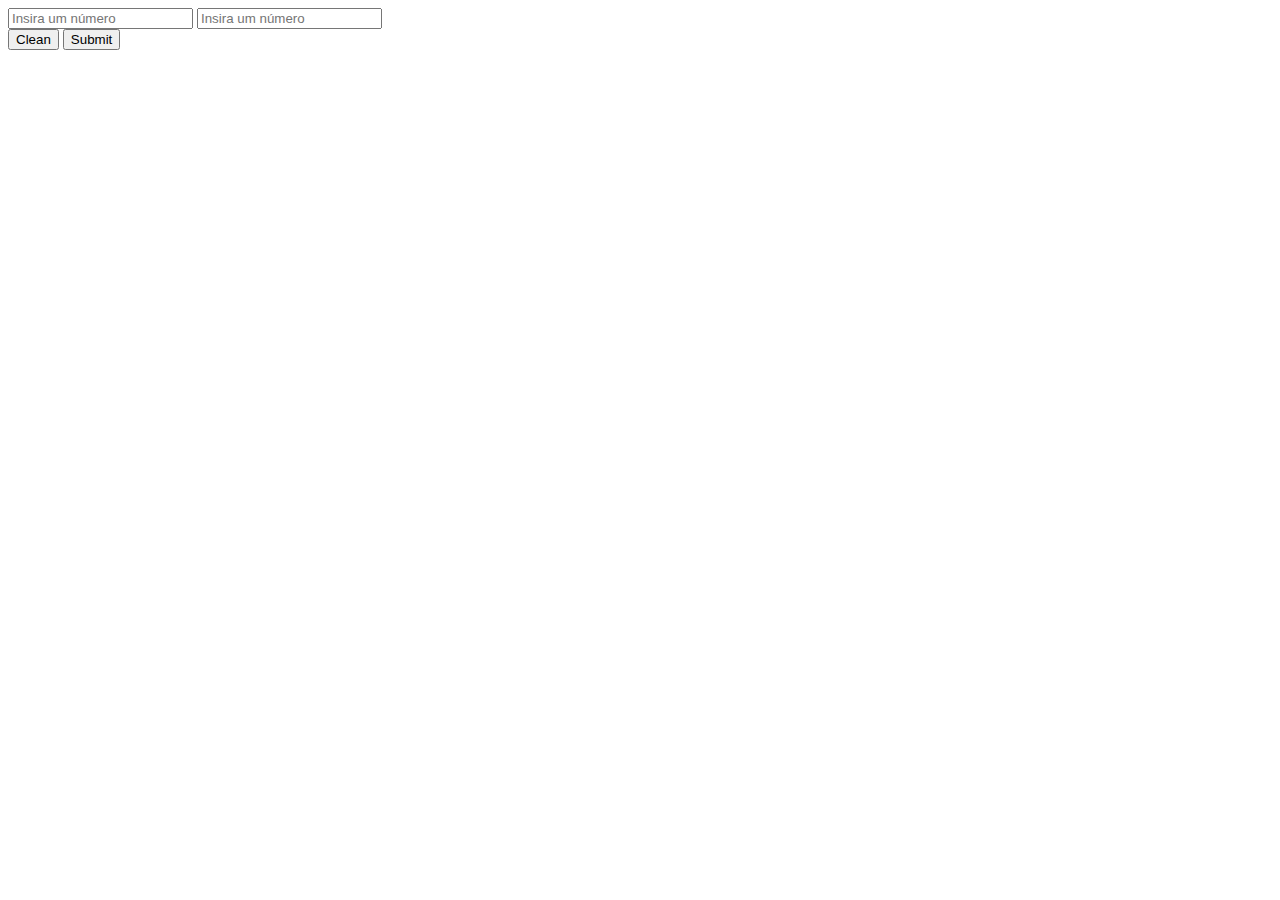
==== Mar_05/index.html @ a01b1c54 "aa" ====
<!DOCTYPE html>
<html lang="en">
<head>
    <meta charset="UTF-8">
    <meta http-equiv="X-UA-Compatible" content="IE=edge">
    <meta name="viewport" content="width=device-width, initial-scale=1.0">
    <title>Calc </title>
    <script src="JS/js.js"></script>
</head>
<body>
    <div class="princ">
        <input type="text" placeholder="Insira um número" class="a1" id="num1">
        <input type="text" placeholder="Insira um número" class="a1" id="num2"><br>
        <input type="button" value="Clean">
        <input type="button" value="Submit" onclick="calc()">
    </div>
    <div class="rest" id="rests">

    </div>
</body>
</html>
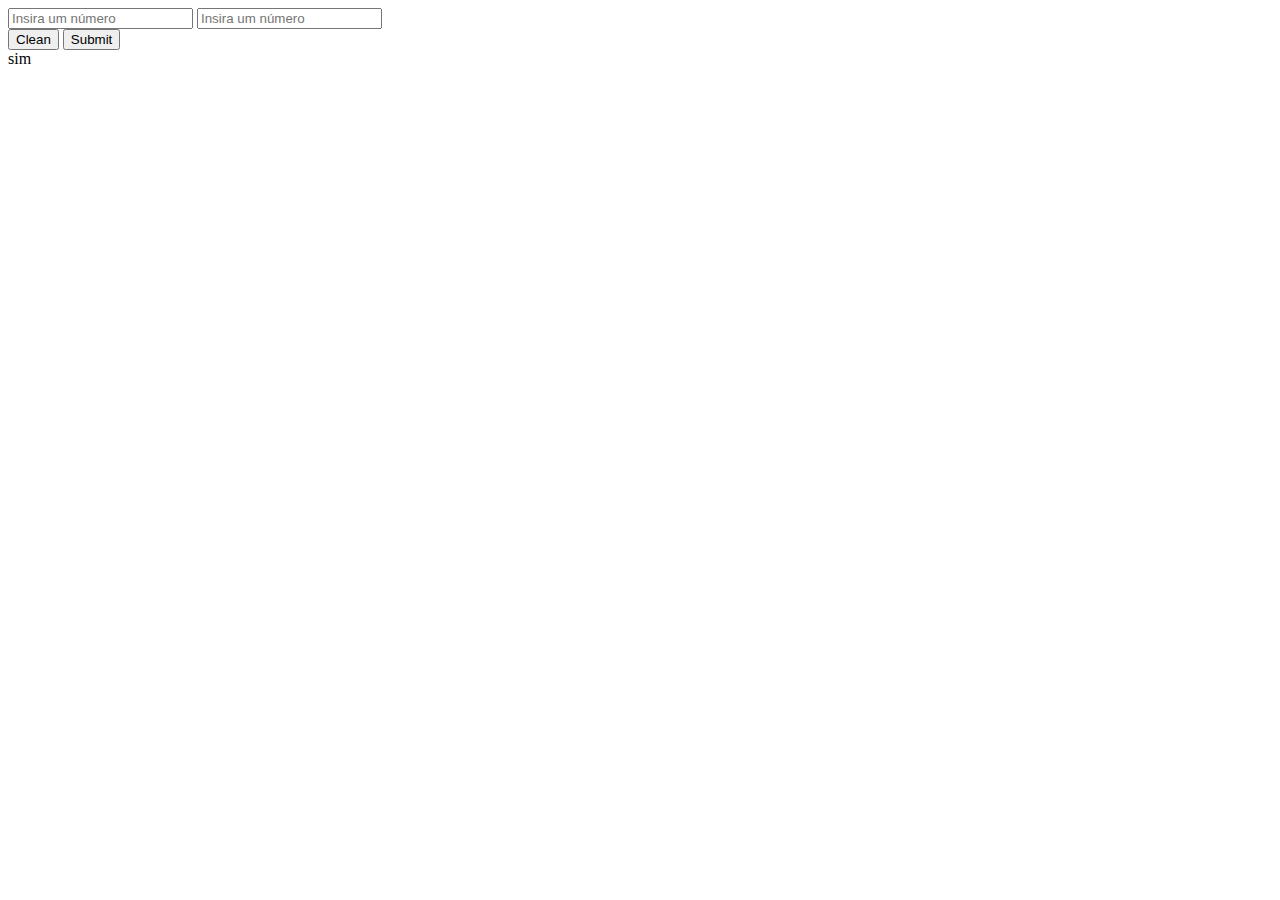
==== commit 725dfdd3: "a" ====
--- a/Mar_05/index.html
+++ b/Mar_05/index.html
@@ -15,7 +15,7 @@
         <input type="button" value="Submit" onclick="calc()">
     </div>
     <div class="rest" id="rests">
-
+        sim
     </div>
 </body>
 </html>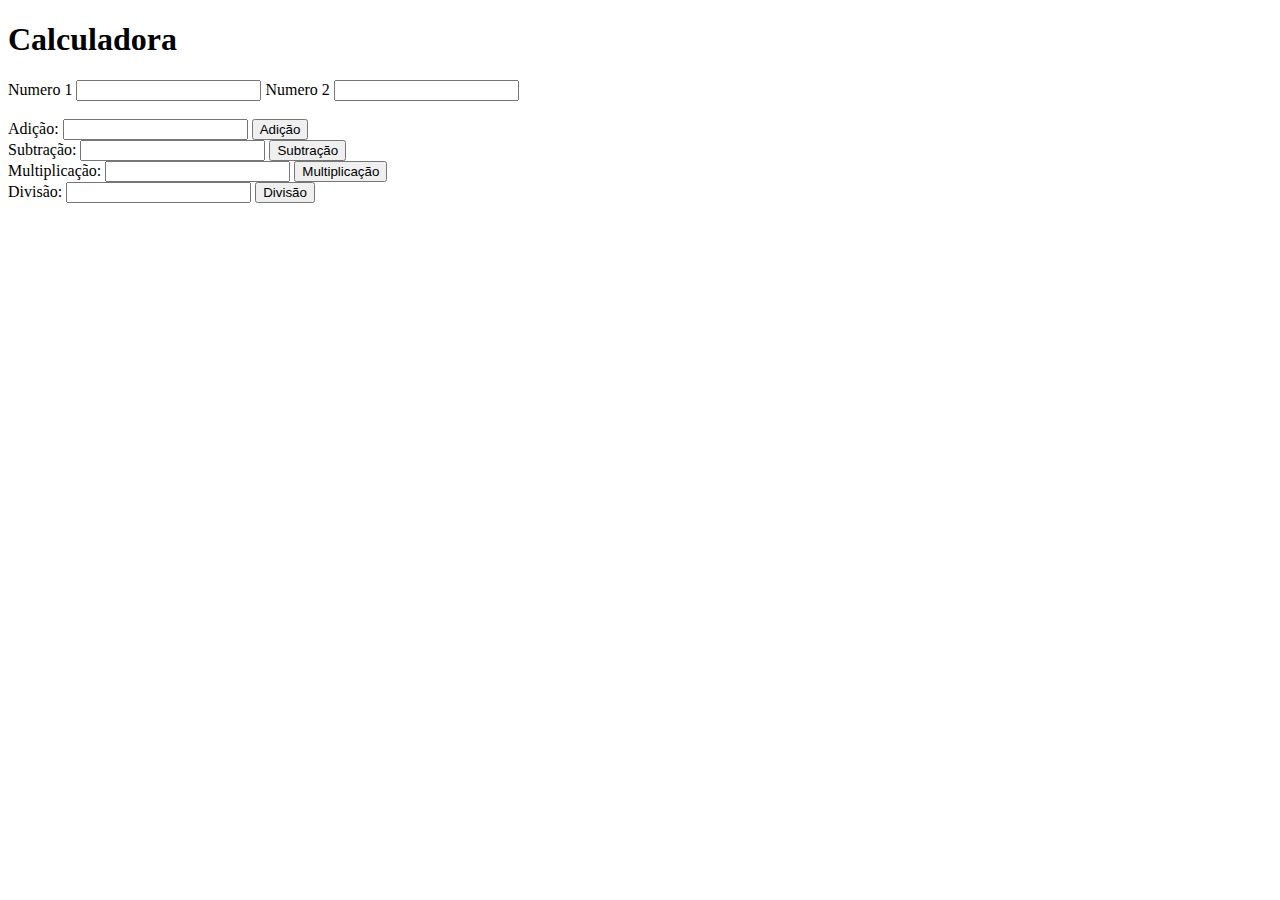
==== commit e425b238: "1" ====
--- a/Mar_05/index.html
+++ b/Mar_05/index.html
@@ -8,14 +8,33 @@
     <script src="JS/js.js"></script>
 </head>
 <body>
-    <div class="princ">
+    <!-- <div class="princ">
         <input type="text" placeholder="Insira um número" class="a1" id="num1">
         <input type="text" placeholder="Insira um número" class="a1" id="num2"><br>
         <input type="button" value="Clean">
         <input type="button" value="Submit" onclick="calc()">
     </div>
     <div class="rest" id="rests">
-        sim
-    </div>
+        
+    </div> -->
+    
+    <h1>Calculadora</h1>
+    <label for="num1">Numero 1</label>
+    <input type="text" name="num1" id="num1">
+    <label for="num2">Numero 2</label>
+    <input type="text" name="num2" id="num2">
+    <br><br>
+    Adição: <input type="text" id="add">
+    <input type="button" name="btn-add" value="Adição" onclick="add()"><br>
+
+    Subtração: <input type="text" id="sub">
+    <input type="button" name="btn-sub" value="Subtração" onclick="sub()"><br>
+
+    Multiplicação: <input type="text" id="mut">
+    <input type="button" name="btn-mut" value="Multiplicação" onclick="mut()"><br>
+
+    Divisão: <input type="text" id="div">
+    <input type="button" name="btn-div" value="Divisão" onclick="div()">
+
 </body>
 </html>